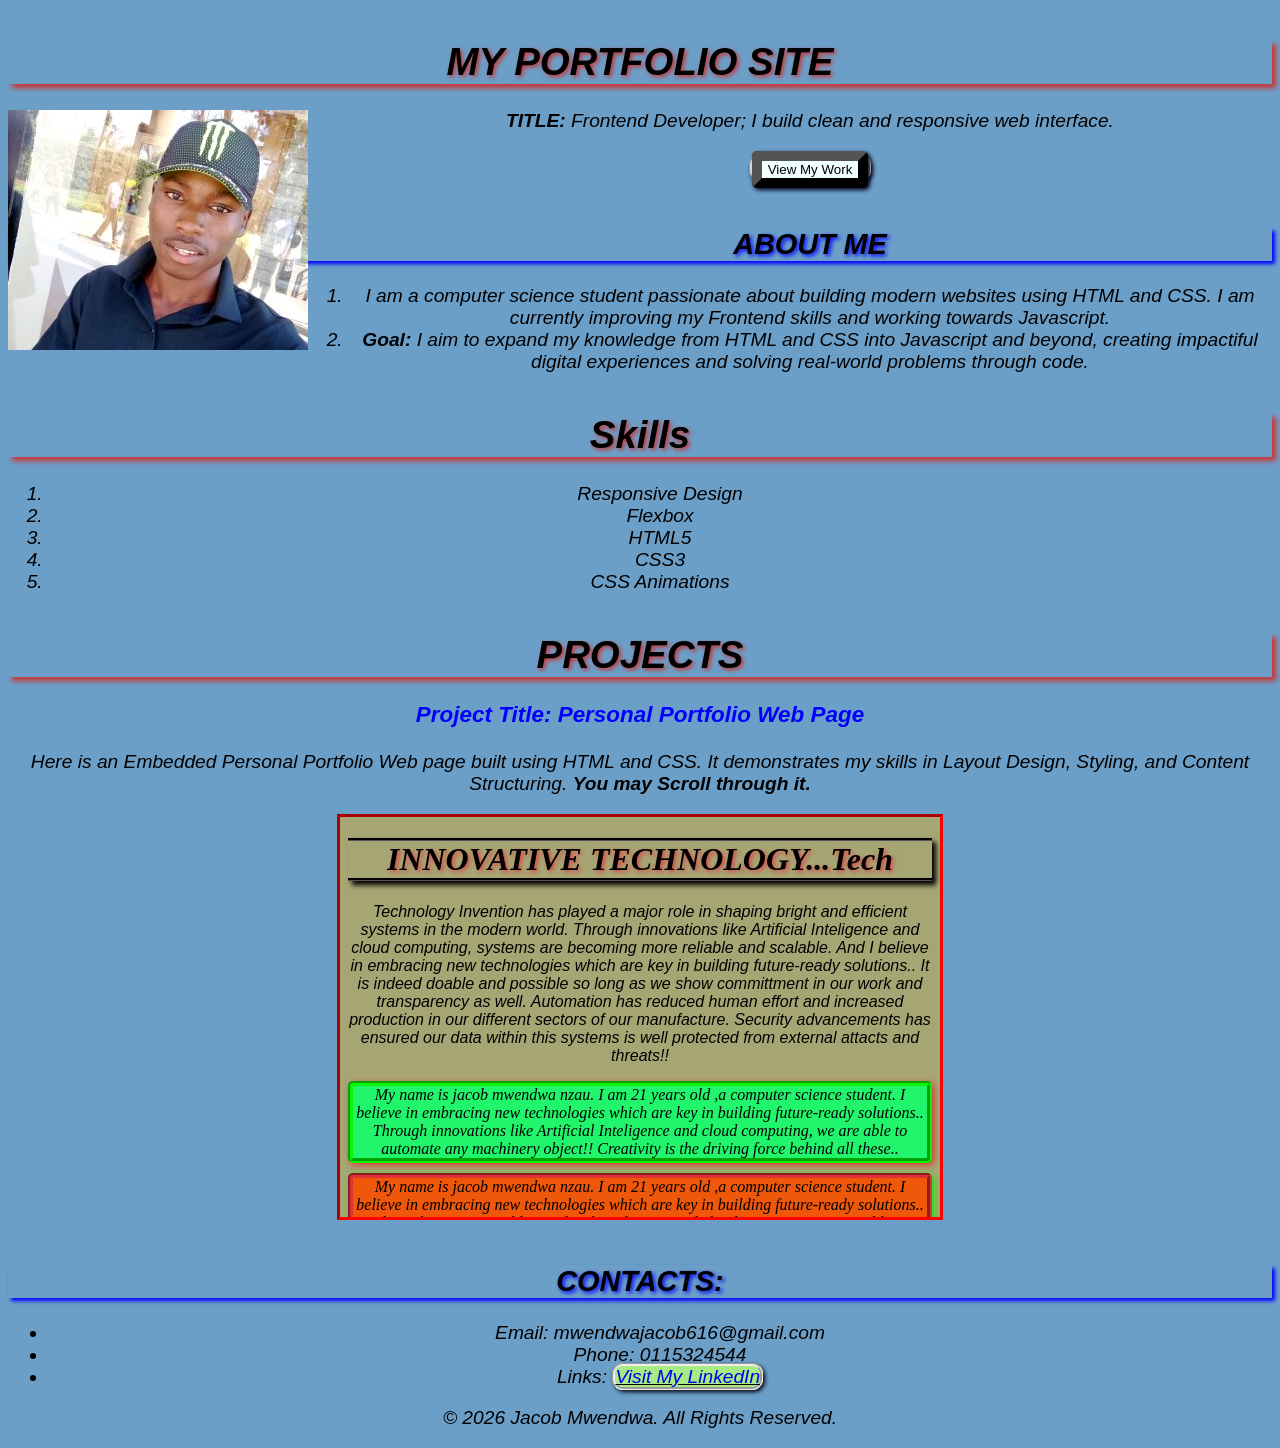
==== index.html @ 5d9a754c "Update index.html" ====
<!DOCTYPE html>
<html>
    <head>
        <meta charset="UTF-8">
        <meta name="viewport" content="width=device-width, initial-scale=1.0">
        <title>MY PORTFOLIO SITE</title>
        <link rel="stylesheet" href="portfolio.css">
    </head>
    <body>
        <h1>MY PORTFOLIO SITE</h1>
            <img src="profile.jpg">
            <p><b>TITLE:</b> Frontend Developer; 
            I build clean and responsive web interface.
            </p>
             <a href="Styling.html" target="_blank">
            <button>View My Work</button>
            </a>
        <h2>ABOUT ME</h2>
        <ol>
            <li>I am a computer science student passionate about building modern websites using HTML and CSS. I am currently improving my Frontend skills and working towards Javascript.</li>
            <li><b>Goal:</b> I aim to expand my knowledge from HTML and CSS into Javascript and beyond, creating impactiful digital experiences and solving real-world problems through code.</li>
        </ol>
        <h1>Skills</h1>
        <ol>
            <li>Responsive Design</li>
            <li>Flexbox</li>
            <li>HTML5</li>
            <li>CSS3</li>
            <li>CSS Animations</li>
        </ol>
        <h1>PROJECTS</h1>
            <h3>Project Title: Personal Portfolio Web Page</h3>
            <p>Here is an Embedded Personal Portfolio Web page built using HTML and CSS. It demonstrates my skills in Layout Design, Styling, and Content Structuring.
                <i><b>You may Scroll through it.</b></i>
            </p>
            <iframe width="600" height="400" src="styling.html">Web source</iframe>
            <h2>CONTACTS:</h2>
            <ul type="i">
                <li>Email: mwendwajacob616@gmail.com</li>
                <li>Phone: 0115324544</li>
                <li>Links:
                    <a href="https://www.linkedin.com/in/Jacob-mwendwa" target="_blank">Visit My LinkedIn</a>
                </li>
            </ul>
            <footer>
                <p>&copy; 2026 Jacob Mwendwa. All Rights Reserved.</p>
            </footer>
    </body>
</html>
---- portfolio.css ----
img{
    float:left;
    margin-right: 40px;
    margin-bottom: 20px;
}
a:link{
  background-color:rgb(166, 235, 131);
  border-style: groove;
  border-radius: 11px;
  text-decoration-color: black;
   box-shadow: 2px 2px 4px rgb(2, 0, 9);
}
a:hover{
    color:rgb(8, 152, 15);
}
button{
    background-color: azure;
    border-radius: 5px;
    border-color: black;
    border-width: 4px;
    border-width: 10px;
    box-shadow: 2px 2px 4px rgb(5, 0, 24);
}
button:hover{
    color:aqua;
    background-color: red;
}
button:active{
    color:brown;
}
iframe{
    border-color: red;
    border-width: 3px;
}
body{
    text-align: center;
    background-color: rgb(108, 159, 200);
    font-size: larger;
    font-style: italic;
    font-family: 'Lucida Sans', 'Lucida Sans Regular', 'Lucida Grande', 'Lucida Sans Unicode', Geneva, Verdana, sans-serif;
}
h1{
   text-shadow: 2px 2px 4px rgb(199, 55, 55);
   box-shadow: 4px 4px 5px rgb(199, 55, 55);
    margin-top: 40px;
}
h2{
    text-shadow: 2px 2px 4px blue;
    box-shadow: 3px 3px 4px blue;
    margin-top: 40px;
}
h3{
    color:blue;
    text-shadow: 2px 2px 4px rgb(53, 18
}
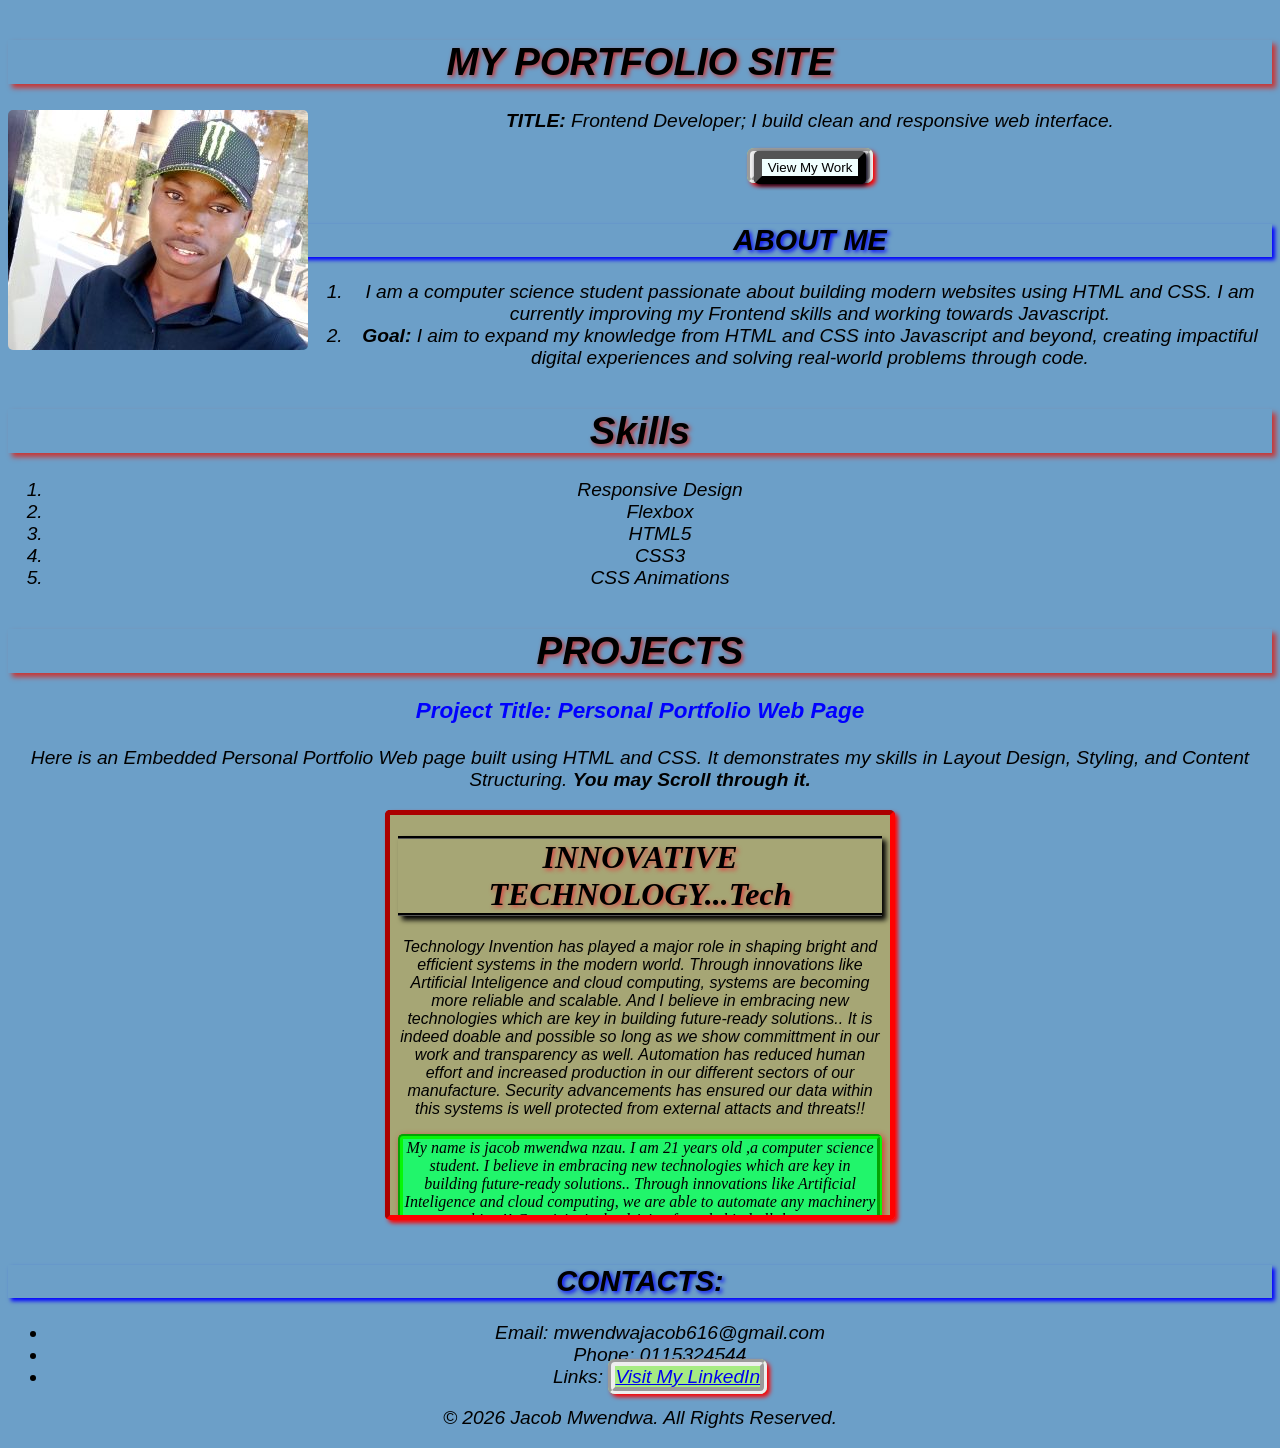
==== commit 1a118081: "Tweak iframe size and link/image borders Reduce iframe width in index.html for improved layout, adju" ====
--- a/index.html
+++ b/index.html
@@ -33,7 +33,7 @@
             <p>Here is an Embedded Personal Portfolio Web page built using HTML and CSS. It demonstrates my skills in Layout Design, Styling, and Content Structuring.
                 <i><b>You may Scroll through it.</b></i>
             </p>
-            <iframe width="600" height="400" src="styling.html">Web source</iframe>
+            <iframe width="500" height="400" src="styling.html">Web source</iframe>
             <h2>CONTACTS:</h2>
             <ul type="i">
                 <li>Email: mwendwajacob616@gmail.com</li>
--- a/portfolio.css
+++ b/portfolio.css
@@ -2,13 +2,15 @@
     float:left;
     margin-right: 40px;
     margin-bottom: 20px;
+    border-radius: 5px;
+
 }
 a:link{
   background-color:rgb(166, 235, 131);
   border-style: groove;
-  border-radius: 11px;
-  text-decoration-color: black;
-   box-shadow: 2px 2px 4px rgb(2, 0, 9);
+  border-width: 7px;
+  border-radius: 7px;
+  box-shadow: 3px 3px 4px red;
 }
 a:hover{
     color:rgb(8, 152, 15);
@@ -17,8 +19,7 @@
     background-color: azure;
     border-radius: 5px;
     border-color: black;
-    border-width: 4px;
-    border-width: 10px;
+    border-width: 8px;
     box-shadow: 2px 2px 4px rgb(5, 0, 24);
 }
 button:hover{
@@ -30,7 +31,9 @@
 }
 iframe{
     border-color: red;
-    border-width: 3px;
+    border-width: 5px;
+    border-radius: 5px;
+    box-shadow: 3px 3px 4px red;
 }
 body{
     text-align: center;
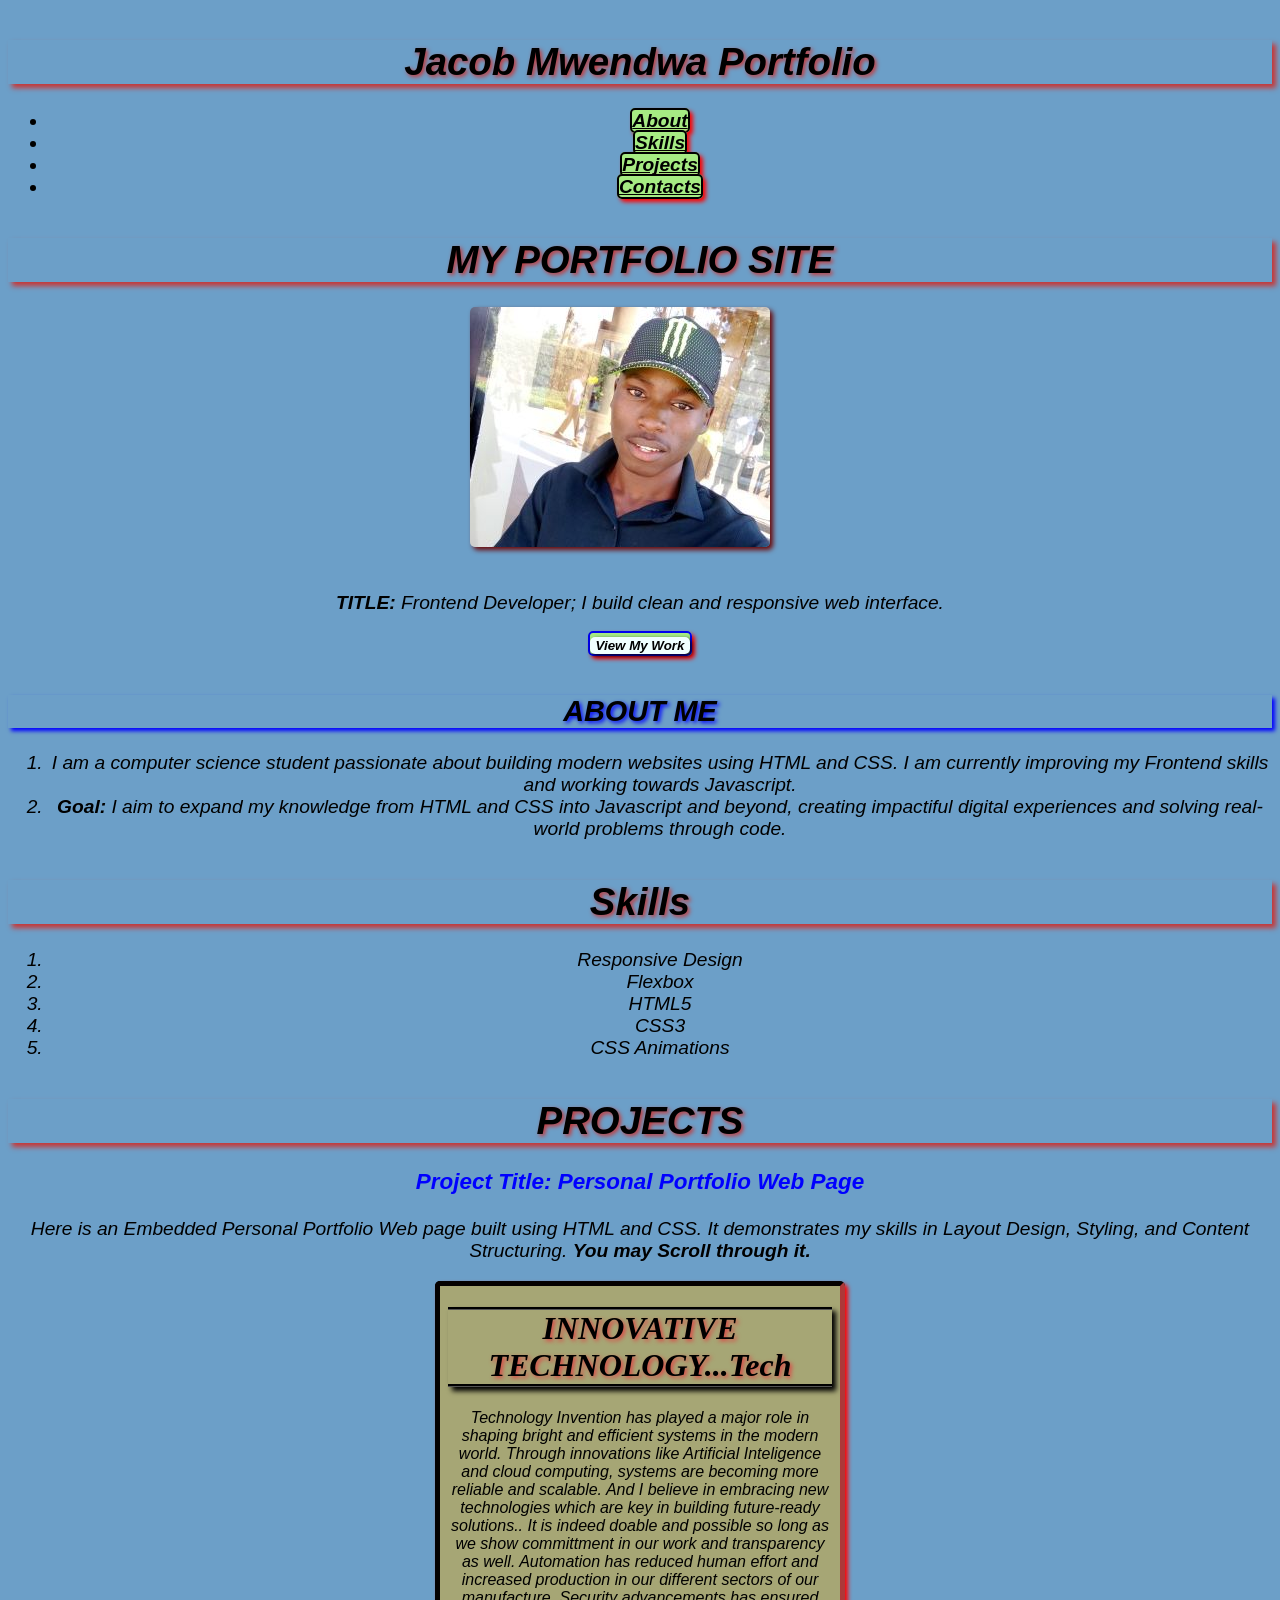
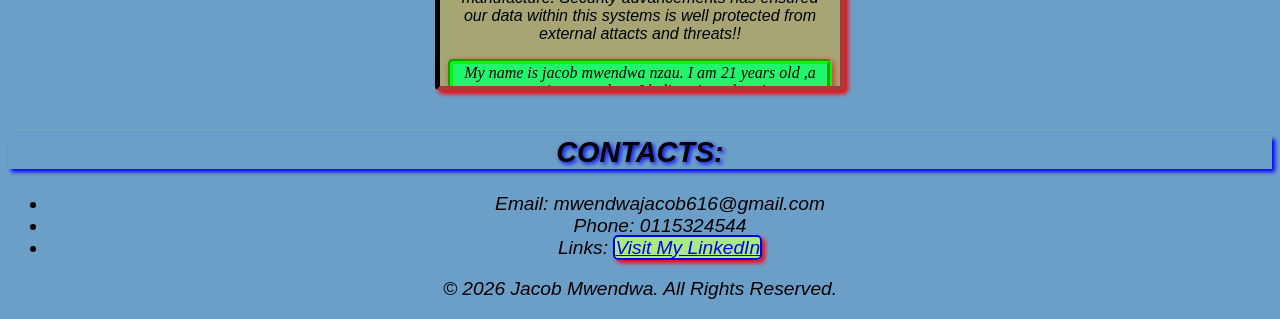
==== commit e46d1e96: "Update index.html" ====
--- a/index.html
+++ b/index.html
@@ -7,12 +7,23 @@
         <link rel="stylesheet" href="portfolio.css">
     </head>
     <body>
+        <header>
+            <h1>Jacob Mwendwa Portfolio</h1>
+            <nav>
+                <ul>
+                    <li><a href="#about">About</a></li>
+                    <li><a href="#skills">Skills</a></li>
+                    <li><a href="#projects">Projects</a></li>
+                    <li><a href="#contacts">Contacts</a></li>
+                </ul>
+            </nav>
+        </header>
         <h1>MY PORTFOLIO SITE</h1>
             <img src="profile.jpg">
             <p><b>TITLE:</b> Frontend Developer; 
             I build clean and responsive web interface.
             </p>
-             <a href="Styling.html" target="_blank">
+             <a href="styling.html" target="_blank">
             <button>View My Work</button>
             </a>
         <h2>ABOUT ME</h2>
@@ -33,13 +44,13 @@
             <p>Here is an Embedded Personal Portfolio Web page built using HTML and CSS. It demonstrates my skills in Layout Design, Styling, and Content Structuring.
                 <i><b>You may Scroll through it.</b></i>
             </p>
-            <iframe width="500" height="400" src="styling.html">Web source</iframe>
+            <iframe width="400" height="400" src="styling.html">Web source</iframe>
             <h2>CONTACTS:</h2>
             <ul type="i">
                 <li>Email: mwendwajacob616@gmail.com</li>
                 <li>Phone: 0115324544</li>
                 <li>Links:
-                    <a href="https://www.linkedin.com/in/Jacob-mwendwa" target="_blank">Visit My LinkedIn</a>
+                    <a href="https://www.linkedin.com/in/jacob-mwendwa-9333143bb" target="_blank">Visit My LinkedIn</a>
                 </li>
             </ul>
             <footer>
--- a/portfolio.css
+++ b/portfolio.css
@@ -1,25 +1,31 @@
 img{
-    float:left;
+    float: center;
     margin-right: 40px;
     margin-bottom: 20px;
     border-radius: 5px;
-
+    box-shadow: 3px 3px 5px rgb(106, 6, 6);
+    border-width: 7px;
+    animation-iteration-count: 1;
+    animation-duration: 2s;
+    animation: mySlide, myRotate;
 }
 a:link{
   background-color:rgb(166, 235, 131);
-  border-style: groove;
-  border-width: 7px;
-  border-radius: 7px;
+  border-style: solid;
+  border-width: 2px;
+  border-radius: 5px;
   box-shadow: 3px 3px 4px red;
 }
 a:hover{
     color:rgb(8, 152, 15);
 }
 button{
+    font-style: italic;
+    font-weight: bold;
     background-color: azure;
     border-radius: 5px;
     border-color: black;
-    border-width: 8px;
+    border-width: 0px;
     box-shadow: 2px 2px 4px rgb(5, 0, 24);
 }
 button:hover{
@@ -29,8 +35,32 @@
 button:active{
     color:brown;
 }
+nav a{
+    color: black;
+    font-style: italic;
+    font-weight: bold;
+    background-color:rgb(166, 235, 131);
+    border-style: groove;
+    border-color: black;
+    border-width: 0px;
+    border-radius: 5px;
+    box-shadow: 3px 3px 4px red;
+    animation: myScale;
+    animation-duration: 2s;
+}
+@keyframes mySlide{
+    from{margin-left: 100%;}
+    to{margin-left: 0%;}
+ }
+ @keyframes myRotate{
+  100%{transform: rotateX(360deg)}
+  100%{transform: rotateY(360deg)}
+ }
+ @keyframes myScale{
+  50%(transform: scale(0.5, 0.5);)
+}
 iframe{
-    border-color: red;
+    border-color: rgb(89, 29, 29);
     border-width: 5px;
     border-radius: 5px;
     box-shadow: 3px 3px 4px red;
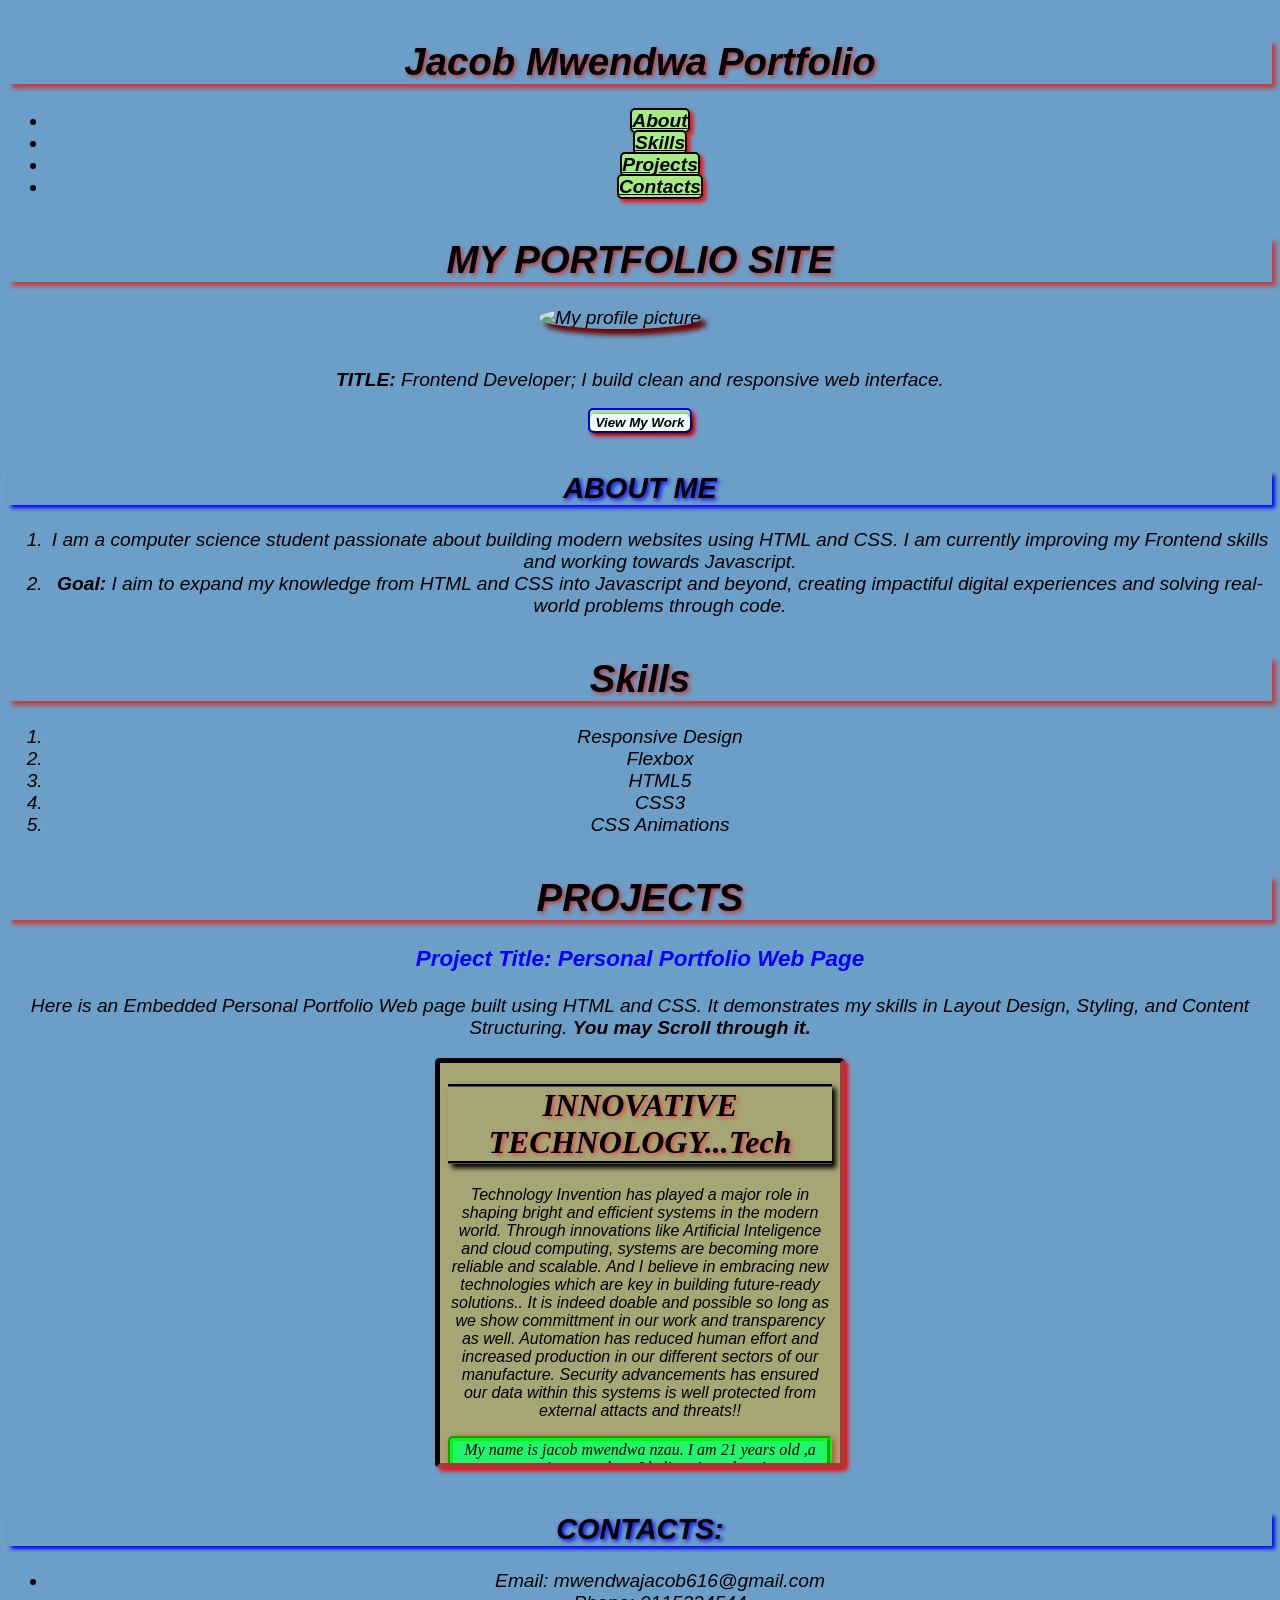
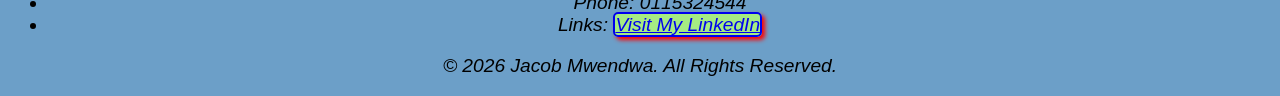
==== commit bfb87c44: "Update styling" ====
--- a/index.html
+++ b/index.html
@@ -19,7 +19,7 @@
             </nav>
         </header>
         <h1>MY PORTFOLIO SITE</h1>
-            <img src="profile.jpg">
+            <img src="profile.jpg" alt="My profile picture">
             <p><b>TITLE:</b> Frontend Developer; 
             I build clean and responsive web interface.
             </p>
--- a/portfolio.css
+++ b/portfolio.css
@@ -2,12 +2,14 @@
     float: center;
     margin-right: 40px;
     margin-bottom: 20px;
-    border-radius: 5px;
-    box-shadow: 3px 3px 5px rgb(106, 6, 6);
-    border-width: 7px;
-    animation-iteration-count: 1;
-    animation-duration: 2s;
-    animation: mySlide, myRotate;
+    border-radius: 90%;
+    box-shadow: 6px 6px 5px rgb(106, 6, 6);
+    border-width: 200%;
+    animation: spin 10s linear infinite;
+}
+@keyframes spin{
+    from{transform: rotate(0deg);}
+    to{transform: rotate(360deg);}
 }
 a:link{
   background-color:rgb(166, 235, 131);
@@ -48,17 +50,6 @@
     animation: myScale;
     animation-duration: 2s;
 }
-@keyframes mySlide{
-    from{margin-left: 100%;}
-    to{margin-left: 0%;}
- }
- @keyframes myRotate{
-  100%{transform: rotateX(360deg)}
-  100%{transform: rotateY(360deg)}
- }
- @keyframes myScale{
-  50%(transform: scale(0.5, 0.5);)
-}
 iframe{
     border-color: rgb(89, 29, 29);
     border-width: 5px;
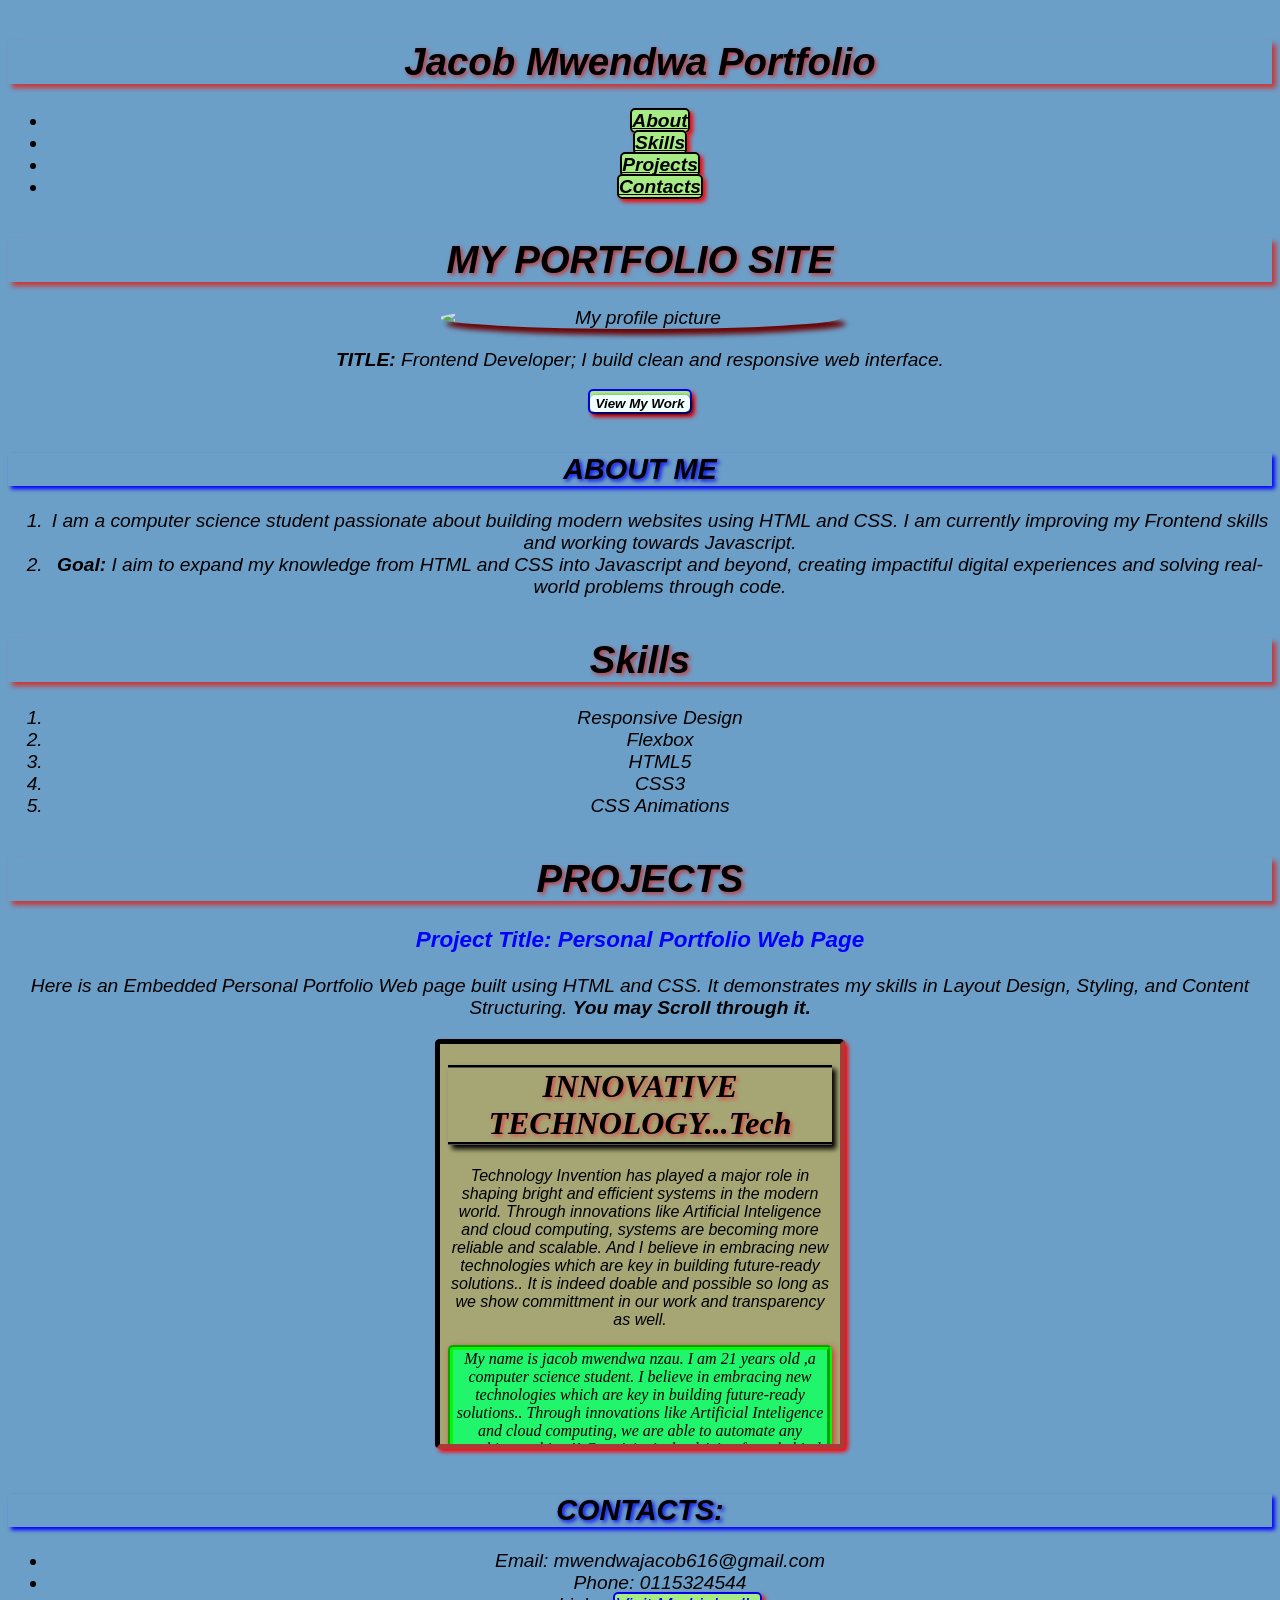
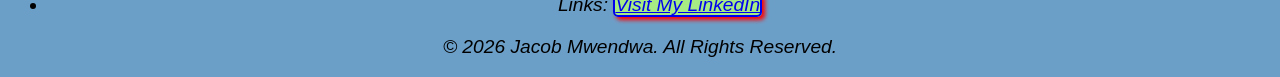
==== commit 6c7c5bfb: "profile update" ====
--- a/index.html
+++ b/index.html
@@ -19,7 +19,7 @@
             </nav>
         </header>
         <h1>MY PORTFOLIO SITE</h1>
-            <img src="profile.jpg" alt="My profile picture">
+            <img src="myP.jpeg" alt="My profile picture" class="profile">
             <p><b>TITLE:</b> Frontend Developer; 
             I build clean and responsive web interface.
             </p>
--- a/portfolio.css
+++ b/portfolio.css
@@ -1,12 +1,22 @@
 img{
     float: center;
+    display:block;
+    height: auto;
+    margin: 20px auto;
     margin-right: 40px;
     margin-bottom: 20px;
-    border-radius: 90%;
+    border-radius: 50%;
     box-shadow: 6px 6px 5px rgb(106, 6, 6);
-    border-width: 200%;
+    border-width: 2px;
     animation: spin 10s linear infinite;
 }
+.profile{
+    width:400px;
+    border-radius: 50%;
+    margin:20px auto;
+    display:block;
+}
+
 @keyframes spin{
     from{transform: rotate(0deg);}
     to{transform: rotate(360deg);}
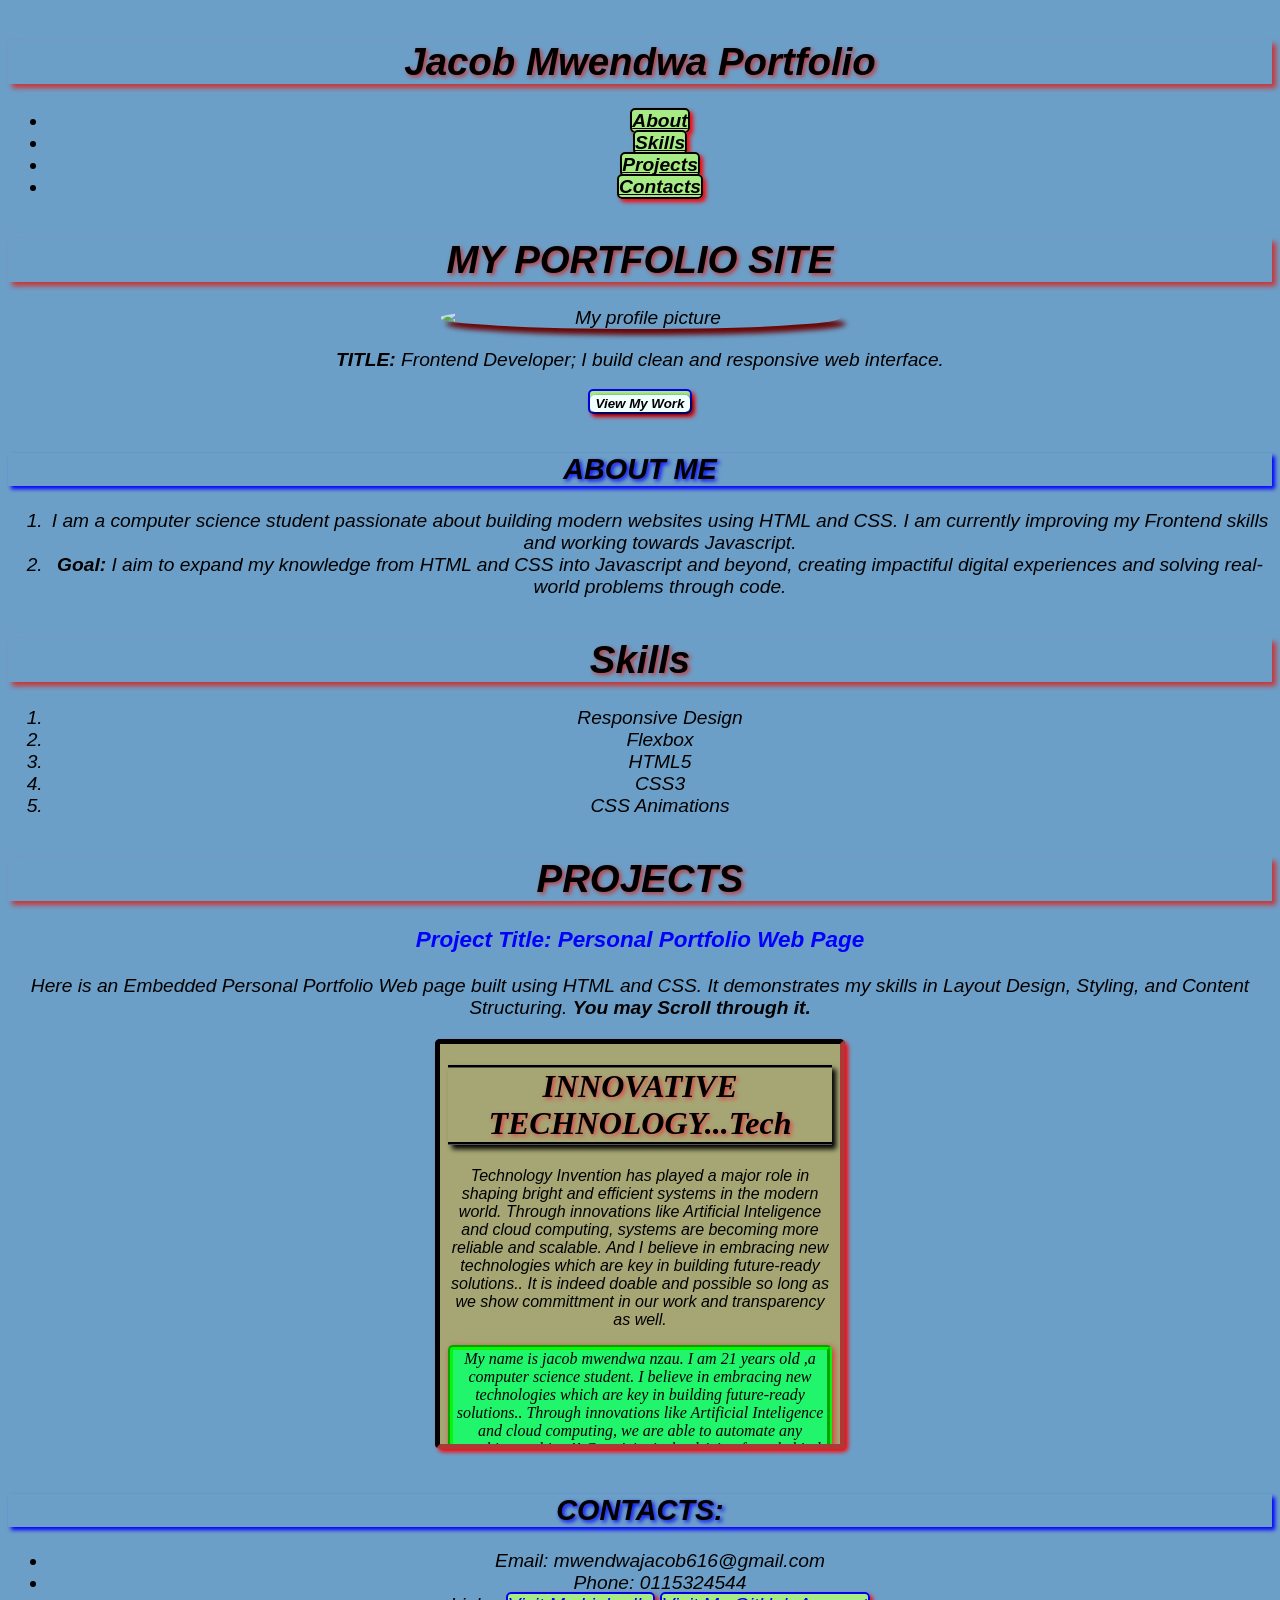
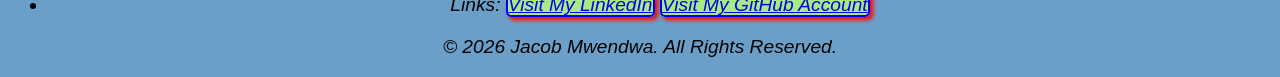
==== commit 5de06adf: "Update index.html" ====
--- a/index.html
+++ b/index.html
@@ -5,6 +5,7 @@
         <meta name="viewport" content="width=device-width, initial-scale=1.0">
         <title>MY PORTFOLIO SITE</title>
         <link rel="stylesheet" href="portfolio.css">
+        <link rel="icon" href="clean_pic.jpg.jpg ">
     </head>
     <body>
         <header>
@@ -51,6 +52,7 @@
                 <li>Phone: 0115324544</li>
                 <li>Links:
                     <a href="https://www.linkedin.com/in/jacob-mwendwa-9333143bb" target="_blank">Visit My LinkedIn</a>
+                    <a href="https://github.com/mwendwajacob616-ops" target="_blank">Visit My GitHub Account</a>
                 </li>
             </ul>
             <footer>
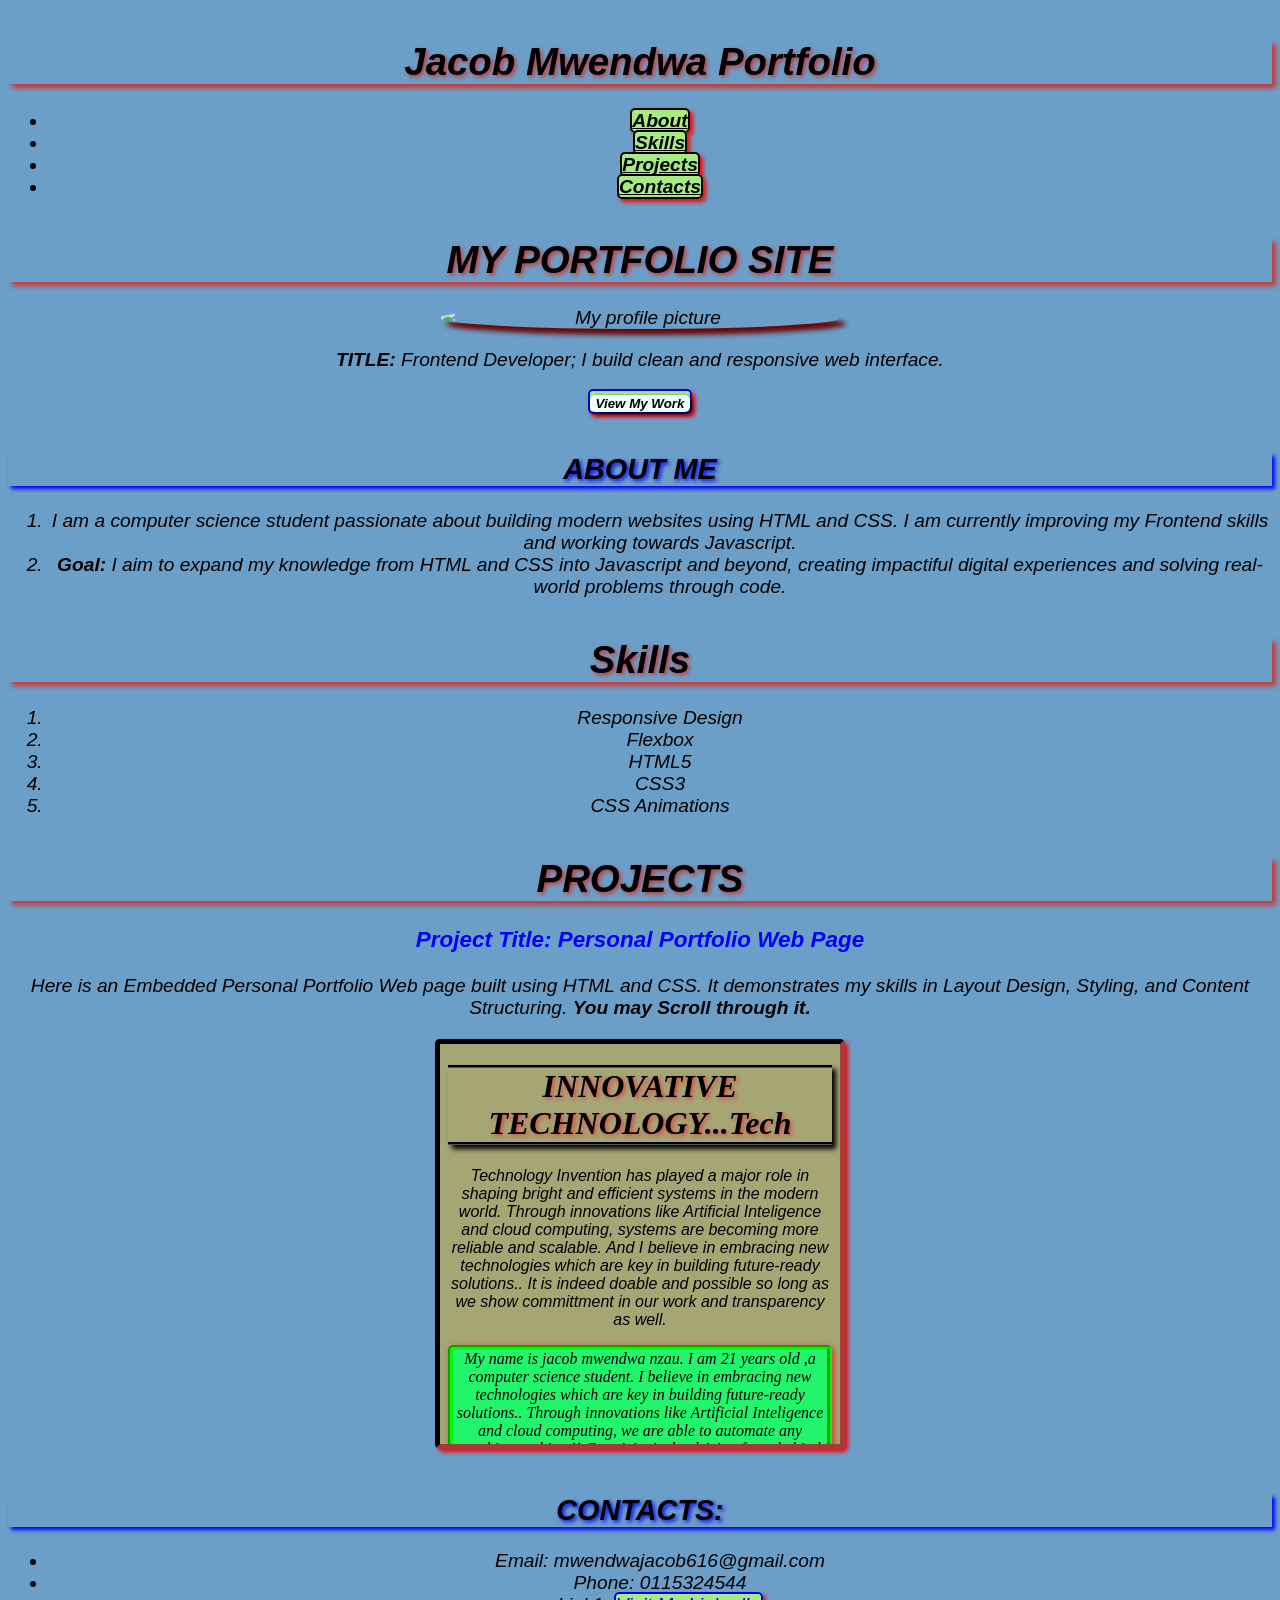
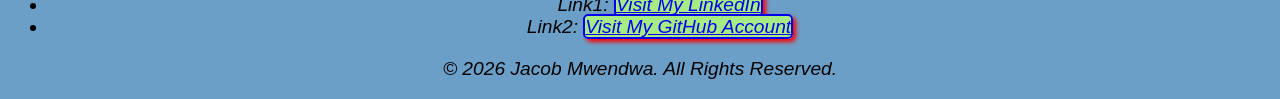
==== commit b2032692: "Update index.html" ====
--- a/index.html
+++ b/index.html
@@ -50,10 +50,10 @@
             <ul type="i">
                 <li>Email: mwendwajacob616@gmail.com</li>
                 <li>Phone: 0115324544</li>
-                <li>Links:
-                    <a href="https://www.linkedin.com/in/jacob-mwendwa-9333143bb" target="_blank">Visit My LinkedIn</a>
-                    <a href="https://github.com/mwendwajacob616-ops" target="_blank">Visit My GitHub Account</a>
-                </li>
+                <li>Link1:
+                    <a href="https://www.linkedin.com/in/jacob-mwendwa-9333143bb" target="_blank">Visit My LinkedIn</a></li>
+                <li>Link2:
+                    <a href="https://github.com/mwendwajacob616-ops" target="_blank">Visit My GitHub Account</a></li>
             </ul>
             <footer>
                 <p>&copy; 2026 Jacob Mwendwa. All Rights Reserved.</p>
